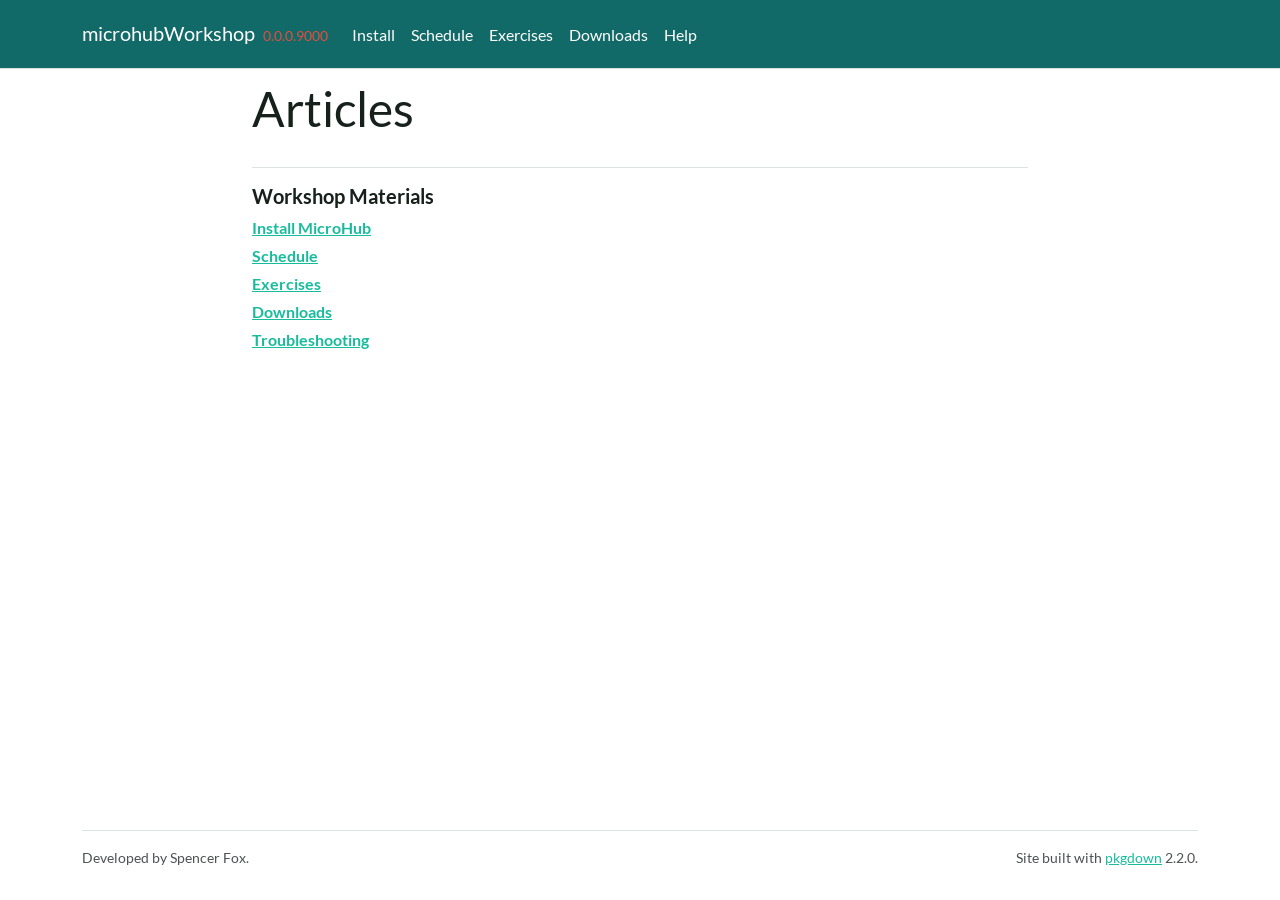
==== docs/articles/index.html @ 608a145c "Create pkgdown workshop website" ====
<!DOCTYPE html>
<!-- Generated by pkgdown: do not edit by hand --><html lang="en"><head><meta http-equiv="Content-Type" content="text/html; charset=UTF-8"><meta charset="utf-8"><meta http-equiv="X-UA-Compatible" content="IE=edge"><meta name="viewport" content="width=device-width, initial-scale=1, shrink-to-fit=no"><title>Articles • microhubWorkshop</title><script src="../deps/jquery-3.6.0/jquery-3.6.0.min.js"></script><meta name="viewport" content="width=device-width, initial-scale=1, shrink-to-fit=no"><link href="../deps/bootstrap-5.3.1/bootstrap.min.css" rel="stylesheet"><script src="../deps/bootstrap-5.3.1/bootstrap.bundle.min.js"></script><link href="../deps/font-awesome-6.5.2/css/all.min.css" rel="stylesheet"><link href="../deps/font-awesome-6.5.2/css/v4-shims.min.css" rel="stylesheet"><script src="../deps/headroom-0.11.0/headroom.min.js"></script><script src="../deps/headroom-0.11.0/jQuery.headroom.min.js"></script><script src="../deps/bootstrap-toc-1.0.1/bootstrap-toc.min.js"></script><script src="../deps/clipboard.js-2.0.11/clipboard.min.js"></script><script src="../deps/search-1.0.0/autocomplete.jquery.min.js"></script><script src="../deps/search-1.0.0/fuse.min.js"></script><script src="../deps/search-1.0.0/mark.min.js"></script><!-- pkgdown --><script src="../pkgdown.js"></script><link href="../extra.css" rel="stylesheet"><meta property="og:title" content="Articles"></head><body>
    <a href="#main" class="visually-hidden-focusable">Skip to contents</a>


    <nav class="navbar navbar-expand-lg fixed-top bg-primary" data-bs-theme="dark" aria-label="Site navigation"><div class="container">

    <a class="navbar-brand me-2" href="../index.html">microhubWorkshop</a>

    <small class="nav-text text-danger me-auto" data-bs-toggle="tooltip" data-bs-placement="bottom" title="Unreleased version">0.0.0.9000</small>


    <button class="navbar-toggler" type="button" data-bs-toggle="collapse" data-bs-target="#navbar" aria-controls="navbar" aria-expanded="false" aria-label="Toggle navigation">
      <span class="navbar-toggler-icon"></span>
    </button>

    <div id="navbar" class="collapse navbar-collapse ms-3">
      <ul class="navbar-nav me-auto"><li class="nav-item"><a class="nav-link" href="../articles/install.html">Install</a></li>
<li class="nav-item"><a class="nav-link" href="../articles/schedule.html">Schedule</a></li>
<li class="nav-item"><a class="nav-link" href="../articles/exercises.html">Exercises</a></li>
<li class="nav-item"><a class="nav-link" href="../articles/downloads.html">Downloads</a></li>
<li class="nav-item"><a class="nav-link" href="../articles/troubleshooting.html">Help</a></li>
      </ul><ul class="navbar-nav"></ul></div>


  </div>
</nav><div class="container template-article-index">
<div class="row">
  <main id="main" class="col-md-9"><div class="page-header">

      <h1>Articles</h1>
    </div>

    <div class="section ">
      <h3>Workshop Materials</h3>
      <div class="section-desc"></div>

      <dl><dt><a href="install.html">Install MicroHub</a></dt>
        <dd>
        </dd><dt><a href="schedule.html">Schedule</a></dt>
        <dd>
        </dd><dt><a href="exercises.html">Exercises</a></dt>
        <dd>
        </dd><dt><a href="downloads.html">Downloads</a></dt>
        <dd>
        </dd><dt><a href="troubleshooting.html">Troubleshooting</a></dt>
        <dd>
      </dd></dl></div>
  </main></div>


    <footer><div class="pkgdown-footer-left">
  <p>Developed by Spencer Fox.</p>
</div>

<div class="pkgdown-footer-right">
  <p>Site built with <a href="https://pkgdown.r-lib.org/" class="external-link">pkgdown</a> 2.2.0.</p>
</div>

    </footer></div>





  </body></html>
---- docs/deps/font-awesome-6.5.2/css/v4-shims.min.css ----
/*!
 * Font Awesome Free 6.5.2 by @fontawesome - https://fontawesome.com
 * License - https://fontawesome.com/license/free (Icons: CC BY 4.0, Fonts: SIL OFL 1.1, Code: MIT License)
 * Copyright 2024 Fonticons, Inc.
 */
.fa.fa-glass:before{content:"\f000"}.fa.fa-envelope-o{font-family:"Font Awesome 6 Free";font-weight:400}.fa.fa-envelope-o:before{content:"\f0e0"}.fa.fa-star-o{font-family:"Font Awesome 6 Free";font-weight:400}.fa.fa-star-o:before{content:"\f005"}.fa.fa-close:before,.fa.fa-remove:before{content:"\f00d"}.fa.fa-gear:before{content:"\f013"}.fa.fa-trash-o{font-family:"Font Awesome 6 Free";font-weight:400}.fa.fa-trash-o:before{content:"\f2ed"}.fa.fa-home:before{content:"\f015"}.fa.fa-file-o{font-family:"Font Awesome 6 Free";font-weight:400}.fa.fa-file-o:before{content:"\f15b"}.fa.fa-clock-o{font-family:"Font Awesome 6 Free";font-weight:400}.fa.fa-clock-o:before{content:"\f017"}.fa.fa-arrow-circle-o-down{font-family:"Font Awesome 6 Free";font-weight:400}.fa.fa-arrow-circle-o-down:before{content:"\f358"}.fa.fa-arrow-circle-o-up{font-family:"Font Awesome 6 Free";font-weight:400}.fa.fa-arrow-circle-o-up:before{content:"\f35b"}.fa.fa-play-circle-o{font-family:"Font Awesome 6 Free";font-weight:400}.fa.fa-play-circle-o:before{content:"\f144"}.fa.fa-repeat:before,.fa.fa-rotate-right:before{content:"\f01e"}.fa.fa-refresh:before{content:"\f021"}.fa.fa-list-alt{font-family:"Font Awesome 6 Free";font-weight:400}.fa.fa-list-alt:before{content:"\f022"}.fa.fa-dedent:before{content:"\f03b"}.fa.fa-video-camera:before{content:"\f03d"}.fa.fa-picture-o{font-family:"Font Awesome 6 Free";font-weight:400}.fa.fa-picture-o:before{content:"\f03e"}.fa.fa-photo{font-family:"Font Awesome 6 Free";font-weight:400}.fa.fa-photo:before{content:"\f03e"}.fa.fa-image{font-family:"Font Awesome 6 Free";font-weight:400}.fa.fa-image:before{content:"\f03e"}.fa.fa-map-marker:before{content:"\f3c5"}.fa.fa-pencil-square-o{font-family:"Font Awesome 6 Free";font-weight:400}.fa.fa-pencil-square-o:before{content:"\f044"}.fa.fa-edit{font-family:"Font Awesome 6 Free";font-weight:400}.fa.fa-edit:before{content:"\f044"}.fa.fa-share-square-o:before{content:"\f14d"}.fa.fa-check-square-o{font-family:"Font Awesome 6 Free";font-weight:400}.fa.fa-check-square-o:before{content:"\f14a"}.fa.fa-arrows:before{content:"\f0b2"}.fa.fa-times-circle-o{font-family:"Font Awesome 6 Free";font-weight:400}.fa.fa-times-circle-o:before{content:"\f057"}.fa.fa-check-circle-o{font-family:"Font Awesome 6 Free";font-weight:400}.fa.fa-check-circle-o:before{content:"\f058"}.fa.fa-mail-forward:before{content:"\f064"}.fa.fa-expand:before{content:"\f424"}.fa.fa-compress:before{content:"\f422"}.fa.fa-eye,.fa.fa-eye-slash{font-family:"Font Awesome 6 Free";font-weight:400}.fa.fa-warning:before{content:"\f071"}.fa.fa-calendar:before{content:"\f073"}.fa.fa-arrows-v:before{content:"\f338"}.fa.fa-arrows-h:before{content:"\f337"}.fa.fa-bar-chart-o:before,.fa.fa-bar-chart:before{content:"\e0e3"}.fa.fa-twitter-square{font-family:"Font Awesome 6 Brands";font-weight:400}.fa.fa-twitter-square:before{content:"\f081"}.fa.fa-facebook-square{font-family:"Font Awesome 6 Brands";font-weight:400}.fa.fa-facebook-square:before{content:"\f082"}.fa.fa-gears:before{content:"\f085"}.fa.fa-thumbs-o-up{font-family:"Font Awesome 6 Free";font-weight:400}.fa.fa-thumbs-o-up:before{content:"\f164"}.fa.fa-thumbs-o-down{font-family:"Font Awesome 6 Free";font-weight:400}.fa.fa-thumbs-o-down:before{content:"\f165"}.fa.fa-heart-o{font-family:"Font Awesome 6 Free";font-weight:400}.fa.fa-heart-o:before{content:"\f004"}.fa.fa-sign-out:before{content:"\f2f5"}.fa.fa-linkedin-square{font-family:"Font Awesome 6 Brands";font-weight:400}.fa.fa-linkedin-square:before{content:"\f08c"}.fa.fa-thumb-tack:before{content:"\f08d"}.fa.fa-external-link:before{content:"\f35d"}.fa.fa-sign-in:before{content:"\f2f6"}.fa.fa-github-square{font-family:"Font Awesome 6 Brands";font-weight:400}.fa.fa-github-square:before{content:"\f092"}.fa.fa-lemon-o{font-family:"Font Awesome 6 Free";font-weight:400}.fa.fa-lemon-o:before{content:"\f094"}.fa.fa-square-o{font-family:"Font Awesome 6 Free";font-weight:400}.fa.fa-square-o:before{content:"\f0c8"}.fa.fa-bookmark-o{font-family:"Font Awesome 6 Free";font-weight:400}.fa.fa-bookmark-o:before{content:"\f02e"}.fa.fa-facebook,.fa.fa-twitter{font-family:"Font Awesome 6 Brands";font-weight:400}.fa.fa-facebook:before{content:"\f39e"}.fa.fa-facebook-f{font-family:"Font Awesome 6 Brands";font-weight:400}.fa.fa-facebook-f:before{content:"\f39e"}.fa.fa-github{font-family:"Font Awesome 6 Brands";font-weight:400}.fa.fa-credit-card{font-family:"Font Awesome 6 Free";font-weight:400}.fa.fa-feed:before{content:"\f09e"}.fa.fa-hdd-o{font-family:"Font Awesome 6 Free";font-weight:400}.fa.fa-hdd-o:before{content:"\f0a0"}.fa.fa-hand-o-right{font-family:"Font Awesome 6 Free";font-weight:400}.fa.fa-hand-o-right:before{content:"\f0a4"}.fa.fa-hand-o-left{font-family:"Font Awesome 6 Free";font-weight:400}.fa.fa-hand-o-left:before{content:"\f0a5"}.fa.fa-hand-o-up{font-family:"Font Awesome 6 Free";font-weight:400}.fa.fa-hand-o-up:before{content:"\f0a6"}.fa.fa-hand-o-down{font-family:"Font Awesome 6 Free";font-weight:400}.fa.fa-hand-o-down:before{content:"\f0a7"}.fa.fa-globe:before{content:"\f57d"}.fa.fa-tasks:before{content:"\f828"}.fa.fa-arrows-alt:before{content:"\f31e"}.fa.fa-group:before{content:"\f0c0"}.fa.fa-chain:before{content:"\f0c1"}.fa.fa-cut:before{content:"\f0c4"}.fa.fa-files-o{font-family:"Font Awesome 6 Free";font-weight:400}.fa.fa-files-o:before{content:"\f0c5"}.fa.fa-floppy-o{font-family:"Font Awesome 6 Free";font-weight:400}.fa.fa-floppy-o:before{content:"\f0c7"}.fa.fa-save{font-family:"Font Awesome 6 Free";font-weight:400}.fa.fa-save:before{content:"\f0c7"}.fa.fa-navicon:before,.fa.fa-reorder:before{content:"\f0c9"}.fa.fa-magic:before{content:"\e2ca"}.fa.fa-pinterest,.fa.fa-pinterest-square{font-family:"Font Awesome 6 Brands";font-weight:400}.fa.fa-pinterest-square:before{content:"\f0d3"}.fa.fa-google-plus-square{font-family:"Font Awesome 6 Brands";font-weight:400}.fa.fa-google-plus-square:before{content:"\f0d4"}.fa.fa-google-plus{font-family:"Font Awesome 6 Brands";font-weight:400}.fa.fa-google-plus:before{content:"\f0d5"}.fa.fa-money:before{content:"\f3d1"}.fa.fa-unsorted:before{content:"\f0dc"}.fa.fa-sort-desc:before{content:"\f0dd"}.fa.fa-sort-asc:before{content:"\f0de"}.fa.fa-linkedin{font-family:"Font Awesome 6 Brands";font-weight:400}.fa.fa-linkedin:before{content:"\f0e1"}.fa.fa-rotate-left:before{content:"\f0e2"}.fa.fa-legal:before{content:"\f0e3"}.fa.fa-dashboard:before,.fa.fa-tachometer:before{content:"\f625"}.fa.fa-comment-o{font-family:"Font Awesome 6 Free";font-weight:400}.fa.fa-comment-o:before{content:"\f075"}.fa.fa-comments-o{font-family:"Font Awesome 6 Free";font-weight:400}.fa.fa-comments-o:before{content:"\f086"}.fa.fa-flash:before{content:"\f0e7"}.fa.fa-clipboard:before{content:"\f0ea"}.fa.fa-lightbulb-o{font-family:"Font Awesome 6 Free";font-weight:400}.fa.fa-lightbulb-o:before{content:"\f0eb"}.fa.fa-exchange:before{content:"\f362"}.fa.fa-cloud-download:before{content:"\f0ed"}.fa.fa-cloud-upload:before{content:"\f0ee"}.fa.fa-bell-o{font-family:"Font Awesome 6 Free";font-weight:400}.fa.fa-bell-o:before{content:"\f0f3"}.fa.fa-cutlery:before{content:"\f2e7"}.fa.fa-file-text-o{font-family:"Font Awesome 6 Free";font-weight:400}.fa.fa-file-text-o:before{content:"\f15c"}.fa.fa-building-o{font-family:"Font Awesome 6 Free";font-weight:400}.fa.fa-building-o:before{content:"\f1ad"}.fa.fa-hospital-o{font-family:"Font Awesome 6 Free";font-weight:400}.fa.fa-hospital-o:before{content:"\f0f8"}.fa.fa-tablet:before{content:"\f3fa"}.fa.fa-mobile-phone:before,.fa.fa-mobile:before{content:"\f3cd"}.fa.fa-circle-o{font-family:"Font Awesome 6 Free";font-weight:400}.fa.fa-circle-o:before{content:"\f111"}.fa.fa-mail-reply:before{content:"\f3e5"}.fa.fa-github-alt{font-family:"Font Awesome 6 Brands";font-weight:400}.fa.fa-folder-o{font-family:"Font Awesome 6 Free";font-weight:400}.fa.fa-folder-o:before{content:"\f07b"}.fa.fa-folder-open-o{font-family:"Font Awesome 6 Free";font-weight:400}.fa.fa-folder-open-o:before{content:"\f07c"}.fa.fa-smile-o{font-family:"Font Awesome 6 Free";font-weight:400}.fa.fa-smile-o:before{content:"\f118"}.fa.fa-frown-o{font-family:"Font Awesome 6 Free";font-weight:400}.fa.fa-frown-o:before{content:"\f119"}.fa.fa-meh-o{font-family:"Font Awesome 6 Free";font-weight:400}.fa.fa-meh-o:before{content:"\f11a"}.fa.fa-keyboard-o{font-family:"Font Awesome 6 Free";font-weight:400}.fa.fa-keyboard-o:before{content:"\f11c"}.fa.fa-flag-o{font-family:"Font Awesome 6 Free";font-weight:400}.fa.fa-flag-o:before{content:"\f024"}.fa.fa-mail-reply-all:before{content:"\f122"}.fa.fa-star-half-o{font-family:"Font Awesome 6 Free";font-weight:400}.fa.fa-star-half-o:before{content:"\f5c0"}.fa.fa-star-half-empty{font-family:"Font Awesome 6 Free";font-weight:400}.fa.fa-star-half-empty:before{content:"\f5c0"}.fa.fa-star-half-full{font-family:"Font Awesome 6 Free";font-weight:400}.fa.fa-star-half-full:before{content:"\f5c0"}.fa.fa-code-fork:before{content:"\f126"}.fa.fa-chain-broken:before,.fa.fa-unlink:before{content:"\f127"}.fa.fa-calendar-o{font-family:"Font Awesome 6 Free";font-weight:400}.fa.fa-calendar-o:before{content:"\f133"}.fa.fa-css3,.fa.fa-html5,.fa.fa-maxcdn{font-family:"Font Awesome 6 Brands";font-weight:400}.fa.fa-unlock-alt:before{content:"\f09c"}.fa.fa-minus-square-o{font-family:"Font Awesome 6 Free";font-weight:400}.fa.fa-minus-square-o:before{content:"\f146"}.fa.fa-level-up:before{content:"\f3bf"}.fa.fa-level-down:before{content:"\f3be"}.fa.fa-pencil-square:before{content:"\f14b"}.fa.fa-external-link-square:before{content:"\f360"}.fa.fa-compass{font-family:"Font Awesome 6 Free";font-weight:400}.fa.fa-caret-square-o-down{font-family:"Font Awesome 6 Free";font-weight:400}.fa.fa-caret-square-o-down:before{content:"\f150"}.fa.fa-toggle-down{font-family:"Font Awesome 6 Free";font-weight:400}.fa.fa-toggle-down:before{content:"\f150"}.fa.fa-caret-square-o-up{font-family:"Font Awesome 6 Free";font-weight:400}.fa.fa-caret-square-o-up:before{content:"\f151"}.fa.fa-toggle-up{font-family:"Font Awesome 6 Free";font-weight:400}.fa.fa-toggle-up:before{content:"\f151"}.fa.fa-caret-square-o-right{font-family:"Font Awesome 6 Free";font-weight:400}.fa.fa-caret-square-o-right:before{content:"\f152"}.fa.fa-toggle-right{font-family:"Font Awesome 6 Free";font-weight:400}.fa.fa-toggle-right:before{content:"\f152"}.fa.fa-eur:before,.fa.fa-euro:before{content:"\f153"}.fa.fa-gbp:before{content:"\f154"}.fa.fa-dollar:before,.fa.fa-usd:before{content:"\24"}.fa.fa-inr:before,.fa.fa-rupee:before{content:"\e1bc"}.fa.fa-cny:before,.fa.fa-jpy:before,.fa.fa-rmb:before,.fa.fa-yen:before{content:"\f157"}.fa.fa-rouble:before,.fa.fa-rub:before,.fa.fa-ruble:before{content:"\f158"}.fa.fa-krw:before,.fa.fa-won:before{content:"\f159"}.fa.fa-bitcoin,.fa.fa-btc{font-family:"Font Awesome 6 Brands";font-weight:400}.fa.fa-bitcoin:before{content:"\f15a"}.fa.fa-file-text:before{content:"\f15c"}.fa.fa-sort-alpha-asc:before{content:"\f15d"}.fa.fa-sort-alpha-desc:before{content:"\f881"}.fa.fa-sort-amount-asc:before{content:"\f884"}.fa.fa-sort-amount-desc:before{content:"\f160"}.fa.fa-sort-numeric-asc:before{content:"\f162"}.fa.fa-sort-numeric-desc:before{content:"\f886"}.fa.fa-youtube-square{font-family:"Font Awesome 6 Brands";font-weight:400}.fa.fa-youtube-square:before{content:"\f431"}.fa.fa-xing,.fa.fa-xing-square,.fa.fa-youtube{font-family:"Font Awesome 6 Brands";font-weight:400}.fa.fa-xing-square:before{content:"\f169"}.fa.fa-youtube-play{font-family:"Font Awesome 6 Brands";font-weight:400}.fa.fa-youtube-play:before{content:"\f167"}.fa.fa-adn,.fa.fa-bitbucket,.fa.fa-bitbucket-square,.fa.fa-dropbox,.fa.fa-flickr,.fa.fa-instagram,.fa.fa-stack-overflow{font-family:"Font Awesome 6 Brands";font-weight:400}.fa.fa-bitbucket-square:before{content:"\f171"}.fa.fa-tumblr,.fa.fa-tumblr-square{font-family:"Font Awesome 6 Brands";font-weight:400}.fa.fa-tumblr-square:before{content:"\f174"}.fa.fa-long-arrow-down:before{content:"\f309"}.fa.fa-long-arrow-up:before{content:"\f30c"}.fa.fa-long-arrow-left:before{content:"\f30a"}.fa.fa-long-arrow-right:before{content:"\f30b"}.fa.fa-android,.fa.fa-apple,.fa.fa-dribbble,.fa.fa-foursquare,.fa.fa-gittip,.fa.fa-gratipay,.fa.fa-linux,.fa.fa-skype,.fa.fa-trello,.fa.fa-windows{font-family:"Font Awesome 6 Brands";font-weight:400}.fa.fa-gittip:before{content:"\f184"}.fa.fa-sun-o{font-family:"Font Awesome 6 Free";font-weight:400}.fa.fa-sun-o:before{content:"\f185"}.fa.fa-moon-o{font-family:"Font Awesome 6 Free";font-weight:400}.fa.fa-moon-o:before{content:"\f186"}.fa.fa-pagelines,.fa.fa-renren,.fa.fa-stack-exchange,.fa.fa-vk,.fa.fa-weibo{font-family:"Font Awesome 6 Brands";font-weight:400}.fa.fa-arrow-circle-o-right{font-family:"Font Awesome 6 Free";font-weight:400}.fa.fa-arrow-circle-o-right:before{content:"\f35a"}.fa.fa-arrow-circle-o-left{font-family:"Font Awesome 6 Free";font-weight:400}.fa.fa-arrow-circle-o-left:before{content:"\f359"}.fa.fa-caret-square-o-left{font-family:"Font Awesome 6 Free";font-weight:400}.fa.fa-caret-square-o-left:before{content:"\f191"}.fa.fa-toggle-left{font-family:"Font Awesome 6 Free";font-weight:400}.fa.fa-toggle-left:before{content:"\f191"}.fa.fa-dot-circle-o{font-family:"Font Awesome 6 Free";font-weight:400}.fa.fa-dot-circle-o:before{content:"\f192"}.fa.fa-vimeo-square{font-family:"Font Awesome 6 Brands";font-weight:400}.fa.fa-vimeo-square:before{content:"\f194"}.fa.fa-try:before,.fa.fa-turkish-lira:before{content:"\e2bb"}.fa.fa-plus-square-o{font-family:"Font Awesome 6 Free";font-weight:400}.fa.fa-plus-square-o:before{content:"\f0fe"}.fa.fa-openid,.fa.fa-slack,.fa.fa-wordpress{font-family:"Font Awesome 6 Brands";font-weight:400}.fa.fa-bank:before,.fa.fa-institution:before{content:"\f19c"}.fa.fa-mortar-board:before{content:"\f19d"}.fa.fa-google,.fa.fa-reddit,.fa.fa-reddit-square,.fa.fa-yahoo{font-family:"Font Awesome 6 Brands";font-weight:400}.fa.fa-reddit-square:before{content:"\f1a2"}.fa.fa-behance,.fa.fa-behance-square,.fa.fa-delicious,.fa.fa-digg,.fa.fa-drupal,.fa.fa-joomla,.fa.fa-pied-piper-alt,.fa.fa-pied-piper-pp,.fa.fa-stumbleupon,.fa.fa-stumbleupon-circle{font-family:"Font Awesome 6 Brands";font-weight:400}.fa.fa-behance-square:before{content:"\f1b5"}.fa.fa-steam,.fa.fa-steam-square{font-family:"Font Awesome 6 Brands";font-weight:400}.fa.fa-steam-square:before{content:"\f1b7"}.fa.fa-automobile:before{content:"\f1b9"}.fa.fa-cab:before{content:"\f1ba"}.fa.fa-deviantart,.fa.fa-soundcloud,.fa.fa-spotify{font-family:"Font Awesome 6 Brands";font-weight:400}.fa.fa-file-pdf-o{font-family:"Font Awesome 6 Free";font-weight:400}.fa.fa-file-pdf-o:before{content:"\f1c1"}.fa.fa-file-word-o{font-family:"Font Awesome 6 Free";font-weight:400}.fa.fa-file-word-o:before{content:"\f1c2"}.fa.fa-file-excel-o{font-family:"Font Awesome 6 Free";font-weight:400}.fa.fa-file-excel-o:before{content:"\f1c3"}.fa.fa-file-powerpoint-o{font-family:"Font Awesome 6 Free";font-weight:400}.fa.fa-file-powerpoint-o:before{content:"\f1c4"}.fa.fa-file-image-o{font-family:"Font Awesome 6 Free";font-weight:400}.fa.fa-file-image-o:before{content:"\f1c5"}.fa.fa-file-photo-o{font-family:"Font Awesome 6 Free";font-weight:400}.fa.fa-file-photo-o:before{content:"\f1c5"}.fa.fa-file-picture-o{font-family:"Font Awesome 6 Free";font-weight:400}.fa.fa-file-picture-o:before{content:"\f1c5"}.fa.fa-file-archive-o{font-family:"Font Awesome 6 Free";font-weight:400}.fa.fa-file-archive-o:before{content:"\f1c6"}.fa.fa-file-zip-o{font-family:"Font Awesome 6 Free";font-weight:400}.fa.fa-file-zip-o:before{content:"\f1c6"}.fa.fa-file-audio-o{font-family:"Font Awesome 6 Free";font-weight:400}.fa.fa-file-audio-o:before{content:"\f1c7"}.fa.fa-file-sound-o{font-family:"Font Awesome 6 Free";font-weight:400}.fa.fa-file-sound-o:before{content:"\f1c7"}.fa.fa-file-video-o{font-family:"Font Awesome 6 Free";font-weight:400}.fa.fa-file-video-o:before{content:"\f1c8"}.fa.fa-file-movie-o{font-family:"Font Awesome 6 Free";font-weight:400}.fa.fa-file-movie-o:before{content:"\f1c8"}.fa.fa-file-code-o{font-family:"Font Awesome 6 Free";font-weight:400}.fa.fa-file-code-o:before{content:"\f1c9"}.fa.fa-codepen,.fa.fa-jsfiddle,.fa.fa-vine{font-family:"Font Awesome 6 Brands";font-weight:400}.fa.fa-life-bouy:before,.fa.fa-life-buoy:before,.fa.fa-life-saver:before,.fa.fa-support:before{content:"\f1cd"}.fa.fa-circle-o-notch:before{content:"\f1ce"}.fa.fa-ra,.fa.fa-rebel{font-family:"Font Awesome 6 Brands";font-weight:400}.fa.fa-ra:before{content:"\f1d0"}.fa.fa-resistance{font-family:"Font Awesome 6 Brands";font-weight:400}.fa.fa-resistance:before{content:"\f1d0"}.fa.fa-empire,.fa.fa-ge{font-family:"Font Awesome 6 Brands";font-weight:400}.fa.fa-ge:before{content:"\f1d1"}.fa.fa-git-square{font-family:"Font Awesome 6 Brands";font-weight:400}.fa.fa-git-square:before{content:"\f1d2"}.fa.fa-git,.fa.fa-hacker-news,.fa.fa-y-combinator-square{font-family:"Font Awesome 6 Brands";font-weight:400}.fa.fa-y-combinator-square:before{content:"\f1d4"}.fa.fa-yc-square{font-family:"Font Awesome 6 Brands";font-weight:400}.fa.fa-yc-square:before{content:"\f1d4"}.fa.fa-qq,.fa.fa-tencent-weibo,.fa.fa-wechat,.fa.fa-weixin{font-family:"Font Awesome 6 Brands";font-weight:400}.fa.fa-wechat:before{content:"\f1d7"}.fa.fa-send:before{content:"\f1d8"}.fa.fa-paper-plane-o{font-family:"Font Awesome 6 Free";font-weight:400}.fa.fa-paper-plane-o:before{content:"\f1d8"}.fa.fa-send-o{font-family:"Font Awesome 6 Free";font-weight:400}.fa.fa-send-o:before{content:"\f1d8"}.fa.fa-circle-thin{font-family:"Font Awesome 6 Free";font-weight:400}.fa.fa-circle-thin:before{content:"\f111"}.fa.fa-header:before{content:"\f1dc"}.fa.fa-futbol-o{font-family:"Font Awesome 6 Free";font-weight:400}.fa.fa-futbol-o:before{content:"\f1e3"}.fa.fa-soccer-ball-o{font-family:"Font Awesome 6 Free";font-weight:400}.fa.fa-soccer-ball-o:before{content:"\f1e3"}.fa.fa-slideshare,.fa.fa-twitch,.fa.fa-yelp{font-family:"Font Awesome 6 Brands";font-weight:400}.fa.fa-newspaper-o{font-family:"Font Awesome 6 Free";font-weight:400}.fa.fa-newspaper-o:before{content:"\f1ea"}.fa.fa-cc-amex,.fa.fa-cc-discover,.fa.fa-cc-mastercard,.fa.fa-cc-paypal,.fa.fa-cc-stripe,.fa.fa-cc-visa,.fa.fa-google-wallet,.fa.fa-paypal{font-family:"Font Awesome 6 Brands";font-weight:400}.fa.fa-bell-slash-o{font-family:"Font Awesome 6 Free";font-weight:400}.fa.fa-bell-slash-o:before{content:"\f1f6"}.fa.fa-trash:before{content:"\f2ed"}.fa.fa-copyright{font-family:"Font Awesome 6 Free";font-weight:400}.fa.fa-eyedropper:before{content:"\f1fb"}.fa.fa-area-chart:before{content:"\f1fe"}.fa.fa-pie-chart:before{content:"\f200"}.fa.fa-line-chart:before{content:"\f201"}.fa.fa-lastfm,.fa.fa-lastfm-square{font-family:"Font Awesome 6 Brands";font-weight:400}.fa.fa-lastfm-square:before{content:"\f203"}.fa.fa-angellist,.fa.fa-ioxhost{font-family:"Font Awesome 6 Brands";font-weight:400}.fa.fa-cc{font-family:"Font Awesome 6 Free";font-weight:400}.fa.fa-cc:before{content:"\f20a"}.fa.fa-ils:before,.fa.fa-shekel:before,.fa.fa-sheqel:before{content:"\f20b"}.fa.fa-buysellads,.fa.fa-connectdevelop,.fa.fa-dashcube,.fa.fa-forumbee,.fa.fa-leanpub,.fa.fa-sellsy,.fa.fa-shirtsinbulk,.fa.fa-simplybuilt,.fa.fa-skyatlas{font-family:"Font Awesome 6 Brands";font-weight:400}.fa.fa-diamond{font-family:"Font Awesome 6 Free";font-weight:400}.fa.fa-diamond:before{content:"\f3a5"}.fa.fa-intersex:before,.fa.fa-transgender:before{content:"\f224"}.fa.fa-transgender-alt:before{content:"\f225"}.fa.fa-facebook-official{font-family:"Font Awesome 6 Brands";font-weight:400}.fa.fa-facebook-official:before{content:"\f09a"}.fa.fa-pinterest-p,.fa.fa-whatsapp{font-family:"Font Awesome 6 Brands";font-weight:400}.fa.fa-hotel:before{content:"\f236"}.fa.fa-medium,.fa.fa-viacoin,.fa.fa-y-combinator,.fa.fa-yc{font-family:"Font Awesome 6 Brands";font-weight:400}.fa.fa-yc:before{content:"\f23b"}.fa.fa-expeditedssl,.fa.fa-opencart,.fa.fa-optin-monster{font-family:"Font Awesome 6 Brands";font-weight:400}.fa.fa-battery-4:before,.fa.fa-battery:before{content:"\f240"}.fa.fa-battery-3:before{content:"\f241"}.fa.fa-battery-2:before{content:"\f242"}.fa.fa-battery-1:before{content:"\f243"}.fa.fa-battery-0:before{content:"\f244"}.fa.fa-object-group,.fa.fa-object-ungroup,.fa.fa-sticky-note-o{font-family:"Font Awesome 6 Free";font-weight:400}.fa.fa-sticky-note-o:before{content:"\f249"}.fa.fa-cc-diners-club,.fa.fa-cc-jcb{font-family:"Font Awesome 6 Brands";font-weight:400}.fa.fa-clone{font-family:"Font Awesome 6 Free";font-weight:400}.fa.fa-hourglass-o:before{content:"\f254"}.fa.fa-hourglass-1:before{content:"\f251"}.fa.fa-hourglass-2:before{content:"\f252"}.fa.fa-hourglass-3:before{content:"\f253"}.fa.fa-hand-rock-o{font-family:"Font Awesome 6 Free";font-weight:400}.fa.fa-hand-rock-o:before{content:"\f255"}.fa.fa-hand-grab-o{font-family:"Font Awesome 6 Free";font-weight:400}.fa.fa-hand-grab-o:before{content:"\f255"}.fa.fa-hand-paper-o{font-family:"Font Awesome 6 Free";font-weight:400}.fa.fa-hand-paper-o:before{content:"\f256"}.fa.fa-hand-stop-o{font-family:"Font Awesome 6 Free";font-weight:400}.fa.fa-hand-stop-o:before{content:"\f256"}.fa.fa-hand-scissors-o{font-family:"Font Awesome 6 Free";font-weight:400}.fa.fa-hand-scissors-o:before{content:"\f257"}.fa.fa-hand-lizard-o{font-family:"Font Awesome 6 Free";font-weight:400}.fa.fa-hand-lizard-o:before{content:"\f258"}.fa.fa-hand-spock-o{font-family:"Font Awesome 6 Free";font-weight:400}.fa.fa-hand-spock-o:before{content:"\f259"}.fa.fa-hand-pointer-o{font-family:"Font Awesome 6 Free";font-weight:400}.fa.fa-hand-pointer-o:before{content:"\f25a"}.fa.fa-hand-peace-o{font-family:"Font Awesome 6 Free";font-weight:400}.fa.fa-hand-peace-o:before{content:"\f25b"}.fa.fa-registered{font-family:"Font Awesome 6 Free";font-weight:400}.fa.fa-creative-commons,.fa.fa-gg,.fa.fa-gg-circle,.fa.fa-odnoklassniki,.fa.fa-odnoklassniki-square{font-family:"Font Awesome 6 Brands";font-weight:400}.fa.fa-odnoklassniki-square:before{content:"\f264"}.fa.fa-chrome,.fa.fa-firefox,.fa.fa-get-pocket,.fa.fa-internet-explorer,.fa.fa-opera,.fa.fa-safari,.fa.fa-wikipedia-w{font-family:"Font Awesome 6 Brands";font-weight:400}.fa.fa-television:before{content:"\f26c"}.fa.fa-500px,.fa.fa-amazon,.fa.fa-contao{font-family:"Font Awesome 6 Brands";font-weight:400}.fa.fa-calendar-plus-o{font-family:"Font Awesome 6 Free";font-weight:400}.fa.fa-calendar-plus-o:before{content:"\f271"}.fa.fa-calendar-minus-o{font-family:"Font Awesome 6 Free";font-weight:400}.fa.fa-calendar-minus-o:before{content:"\f272"}.fa.fa-calendar-times-o{font-family:"Font Awesome 6 Free";font-weight:400}.fa.fa-calendar-times-o:before{content:"\f273"}.fa.fa-calendar-check-o{font-family:"Font Awesome 6 Free";font-weight:400}.fa.fa-calendar-check-o:before{content:"\f274"}.fa.fa-map-o{font-family:"Font Awesome 6 Free";font-weight:400}.fa.fa-map-o:before{content:"\f279"}.fa.fa-commenting:before{content:"\f4ad"}.fa.fa-commenting-o{font-family:"Font Awesome 6 Free";font-weight:400}.fa.fa-commenting-o:before{content:"\f4ad"}.fa.fa-houzz,.fa.fa-vimeo{font-family:"Font Awesome 6 Brands";font-weight:400}.fa.fa-vimeo:before{content:"\f27d"}.fa.fa-black-tie,.fa.fa-edge,.fa.fa-fonticons,.fa.fa-reddit-alien{font-family:"Font Awesome 6 Brands";font-weight:400}.fa.fa-credit-card-alt:before{content:"\f09d"}.fa.fa-codiepie,.fa.fa-fort-awesome,.fa.fa-mixcloud,.fa.fa-modx,.fa.fa-product-hunt,.fa.fa-scribd,.fa.fa-usb{font-family:"Font Awesome 6 Brands";font-weight:400}.fa.fa-pause-circle-o{font-family:"Font Awesome 6 Free";font-weight:400}.fa.fa-pause-circle-o:before{content:"\f28b"}.fa.fa-stop-circle-o{font-family:"Font Awesome 6 Free";font-weight:400}.fa.fa-stop-circle-o:before{content:"\f28d"}.fa.fa-bluetooth,.fa.fa-bluetooth-b,.fa.fa-envira,.fa.fa-gitlab,.fa.fa-wheelchair-alt,.fa.fa-wpbeginner,.fa.fa-wpforms{font-family:"Font Awesome 6 Brands";font-weight:400}.fa.fa-wheelchair-alt:before{content:"\f368"}.fa.fa-question-circle-o{font-family:"Font Awesome 6 Free";font-weight:400}.fa.fa-question-circle-o:before{content:"\f059"}.fa.fa-volume-control-phone:before{content:"\f2a0"}.fa.fa-asl-interpreting:before{content:"\f2a3"}.fa.fa-deafness:before,.fa.fa-hard-of-hearing:before{content:"\f2a4"}.fa.fa-glide,.fa.fa-glide-g{font-family:"Font Awesome 6 Brands";font-weight:400}.fa.fa-signing:before{content:"\f2a7"}.fa.fa-viadeo,.fa.fa-viadeo-square{font-family:"Font Awesome 6 Brands";font-weight:400}.fa.fa-viadeo-square:before{content:"\f2aa"}.fa.fa-snapchat,.fa.fa-snapchat-ghost{font-family:"Font Awesome 6 Brands";font-weight:400}.fa.fa-snapchat-ghost:before{content:"\f2ab"}.fa.fa-snapchat-square{font-family:"Font Awesome 6 Brands";font-weight:400}.fa.fa-snapchat-square:before{content:"\f2ad"}.fa.fa-first-order,.fa.fa-google-plus-official,.fa.fa-pied-piper,.fa.fa-themeisle,.fa.fa-yoast{font-family:"Font Awesome 6 Brands";font-weight:400}.fa.fa-google-plus-official:before{content:"\f2b3"}.fa.fa-google-plus-circle{font-family:"Font Awesome 6 Brands";font-weight:400}.fa.fa-google-plus-circle:before{content:"\f2b3"}.fa.fa-fa,.fa.fa-font-awesome{font-family:"Font Awesome 6 Brands";font-weight:400}.fa.fa-fa:before{content:"\f2b4"}.fa.fa-handshake-o{font-family:"Font Awesome 6 Free";font-weight:400}.fa.fa-handshake-o:before{content:"\f2b5"}.fa.fa-envelope-open-o{font-family:"Font Awesome 6 Free";font-weight:400}.fa.fa-envelope-open-o:before{content:"\f2b6"}.fa.fa-linode{font-family:"Font Awesome 6 Brands";font-weight:400}.fa.fa-address-book-o{font-family:"Font Awesome 6 Free";font-weight:400}.fa.fa-address-book-o:before{content:"\f2b9"}.fa.fa-vcard:before{content:"\f2bb"}.fa.fa-address-card-o{font-family:"Font Awesome 6 Free";font-weight:400}.fa.fa-address-card-o:before{content:"\f2bb"}.fa.fa-vcard-o{font-family:"Font Awesome 6 Free";font-weight:400}.fa.fa-vcard-o:before{content:"\f2bb"}.fa.fa-user-circle-o{font-family:"Font Awesome 6 Free";font-weight:400}.fa.fa-user-circle-o:before{content:"\f2bd"}.fa.fa-user-o{font-family:"Font Awesome 6 Free";font-weight:400}.fa.fa-user-o:before{content:"\f007"}.fa.fa-id-badge{font-family:"Font Awesome 6 Free";font-weight:400}.fa.fa-drivers-license:before{content:"\f2c2"}.fa.fa-id-card-o{font-family:"Font Awesome 6 Free";font-weight:400}.fa.fa-id-card-o:before{content:"\f2c2"}.fa.fa-drivers-license-o{font-family:"Font Awesome 6 Free";font-weight:400}.fa.fa-drivers-license-o:before{content:"\f2c2"}.fa.fa-free-code-camp,.fa.fa-quora,.fa.fa-telegram{font-family:"Font Awesome 6 Brands";font-weight:400}.fa.fa-thermometer-4:before,.fa.fa-thermometer:before{content:"\f2c7"}.fa.fa-thermometer-3:before{content:"\f2c8"}.fa.fa-thermometer-2:before{content:"\f2c9"}.fa.fa-thermometer-1:before{content:"\f2ca"}.fa.fa-thermometer-0:before{content:"\f2cb"}.fa.fa-bathtub:before,.fa.fa-s15:before{content:"\f2cd"}.fa.fa-window-maximize,.fa.fa-window-restore{font-family:"Font Awesome 6 Free";font-weight:400}.fa.fa-times-rectangle:before{content:"\f410"}.fa.fa-window-close-o{font-family:"Font Awesome 6 Free";font-weight:400}.fa.fa-window-close-o:before{content:"\f410"}.fa.fa-times-rectangle-o{font-family:"Font Awesome 6 Free";font-weight:400}.fa.fa-times-rectangle-o:before{content:"\f410"}.fa.fa-bandcamp,.fa.fa-eercast,.fa.fa-etsy,.fa.fa-grav,.fa.fa-imdb,.fa.fa-ravelry{font-family:"Font Awesome 6 Brands";font-weight:400}.fa.fa-eercast:before{content:"\f2da"}.fa.fa-snowflake-o{font-family:"Font Awesome 6 Free";font-weight:400}.fa.fa-snowflake-o:before{content:"\f2dc"}.fa.fa-meetup,.fa.fa-superpowers,.fa.fa-wpexplorer{font-family:"Font Awesome 6 Brands";font-weight:400}
---- docs/extra.css ----
:root {
  --microhub-teal: #126a68;
  --microhub-mint: #d9f1df;
  --microhub-ink: #17211c;
  --microhub-muted: #5f6f68;
  --microhub-line: #d9e3dd;
  --microhub-marigold: #f0b33e;
}

body {
  color: var(--microhub-ink);
}

.navbar {
  border-bottom: 1px solid var(--microhub-line);
}

.template-home .page-header {
  margin-bottom: 2rem;
}

.microhub-hero {
  display: grid;
  grid-template-columns: minmax(0, 1fr) minmax(320px, 0.95fr);
  gap: 2rem;
  align-items: center;
  margin: 1.25rem 0 2.5rem;
}

.microhub-hero h1 {
  font-size: clamp(2.4rem, 5vw, 4.8rem);
  line-height: 1.08;
  max-width: 11ch;
  margin-bottom: 1rem;
}

.microhub-lead {
  color: var(--microhub-muted);
  font-size: 1.12rem;
  max-width: 64ch;
}

.microhub-image {
  border: 1px solid var(--microhub-line);
  border-radius: 0.5rem;
  overflow: hidden;
  box-shadow: 0 18px 45px rgba(23, 33, 28, 0.08);
}

.microhub-grid {
  display: grid;
  grid-template-columns: repeat(3, minmax(0, 1fr));
  gap: 1rem;
  margin: 1.5rem 0 2rem;
}

.microhub-card,
.microhub-callout {
  border: 1px solid var(--microhub-line);
  border-radius: 0.5rem;
  padding: 1rem;
  background: #fff;
}

.microhub-card h3 {
  margin-top: 0.5rem;
}

.microhub-tag {
  display: inline-block;
  border-radius: 999px;
  padding: 0.15rem 0.55rem;
  background: var(--microhub-mint);
  color: #0d534f;
  font-size: 0.82rem;
  font-weight: 700;
}

.microhub-callout {
  border-left: 0.35rem solid var(--microhub-marigold);
}

.microhub-button {
  display: inline-block;
  border: 1px solid var(--microhub-teal);
  border-radius: 0.45rem;
  padding: 0.55rem 0.8rem;
  background: var(--microhub-teal);
  color: #fff !important;
  text-decoration: none;
  font-weight: 700;
  margin-right: 0.5rem;
}

.microhub-button.secondary {
  background: #fff;
  color: var(--microhub-teal) !important;
}

.microhub-schedule {
  display: grid;
  gap: 1rem;
}

.microhub-day {
  border: 1px solid var(--microhub-line);
  border-radius: 0.5rem;
  padding: 1rem;
  background: #fff;
}

@media (max-width: 800px) {
  .microhub-hero,
  .microhub-grid {
    grid-template-columns: 1fr;
  }
}
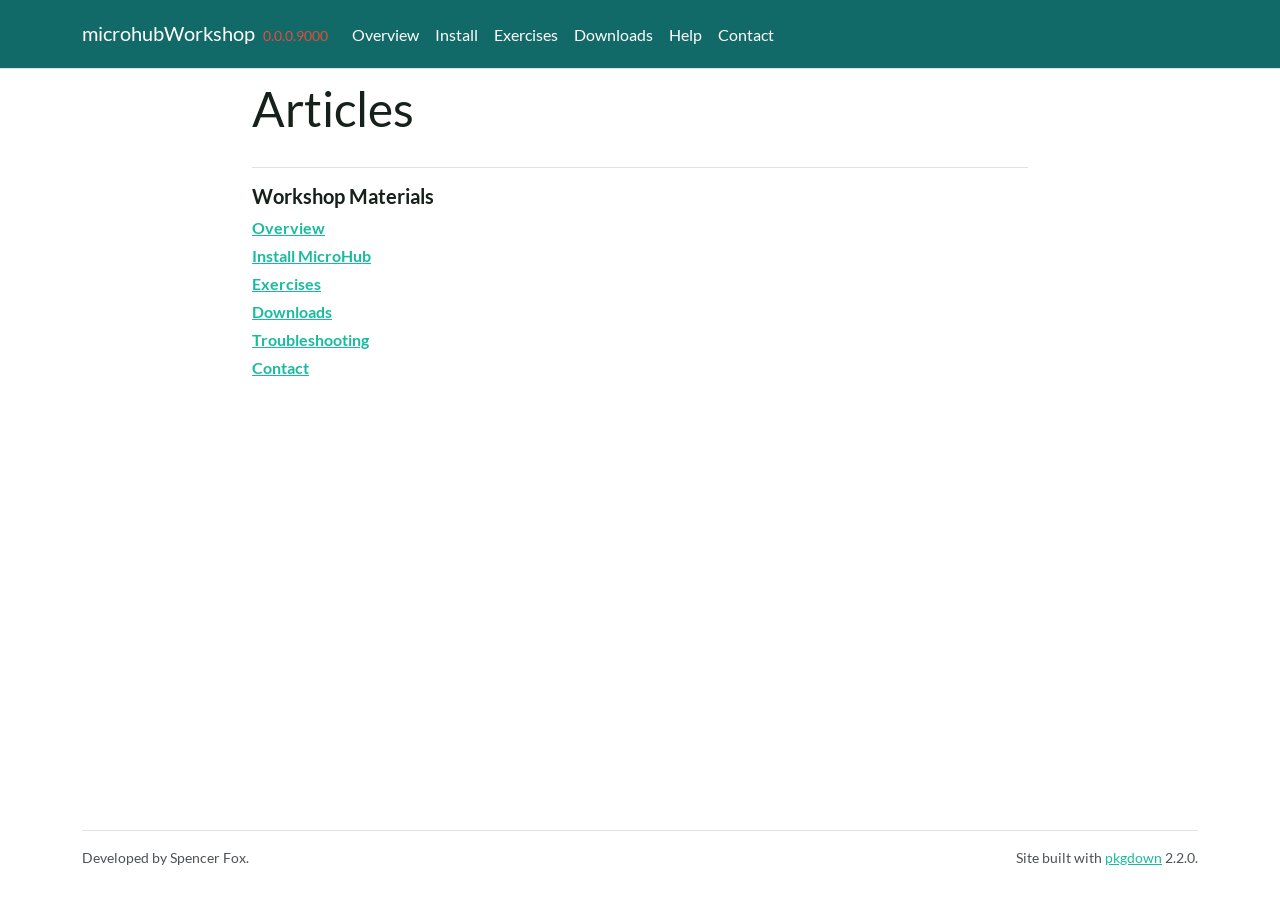
==== commit 104f26ee: "Update installation instructions" ====
--- a/docs/articles/index.html
+++ b/docs/articles/index.html
@@ -15,11 +15,12 @@
     </button>
 
     <div id="navbar" class="collapse navbar-collapse ms-3">
-      <ul class="navbar-nav me-auto"><li class="nav-item"><a class="nav-link" href="../articles/install.html">Install</a></li>
-<li class="nav-item"><a class="nav-link" href="../articles/schedule.html">Schedule</a></li>
+      <ul class="navbar-nav me-auto"><li class="nav-item"><a class="nav-link" href="../articles/overview.html">Overview</a></li>
+<li class="nav-item"><a class="nav-link" href="../articles/install.html">Install</a></li>
 <li class="nav-item"><a class="nav-link" href="../articles/exercises.html">Exercises</a></li>
 <li class="nav-item"><a class="nav-link" href="../articles/downloads.html">Downloads</a></li>
 <li class="nav-item"><a class="nav-link" href="../articles/troubleshooting.html">Help</a></li>
+<li class="nav-item"><a class="nav-link" href="../articles/contact.html">Contact</a></li>
       </ul><ul class="navbar-nav"></ul></div>
 
 
@@ -35,15 +36,17 @@
       <h3>Workshop Materials</h3>
       <div class="section-desc"></div>
 
-      <dl><dt><a href="install.html">Install MicroHub</a></dt>
+      <dl><dt><a href="overview.html">Overview</a></dt>
         <dd>
-        </dd><dt><a href="schedule.html">Schedule</a></dt>
+        </dd><dt><a href="install.html">Install MicroHub</a></dt>
         <dd>
         </dd><dt><a href="exercises.html">Exercises</a></dt>
         <dd>
         </dd><dt><a href="downloads.html">Downloads</a></dt>
         <dd>
         </dd><dt><a href="troubleshooting.html">Troubleshooting</a></dt>
+        <dd>
+        </dd><dt><a href="contact.html">Contact</a></dt>
         <dd>
       </dd></dl></div>
   </main></div>
--- a/docs/extra.css
+++ b/docs/extra.css
@@ -15,104 +15,17 @@
   border-bottom: 1px solid var(--microhub-line);
 }
 
-.template-home .page-header {
-  margin-bottom: 2rem;
-}
-
-.microhub-hero {
-  display: grid;
-  grid-template-columns: minmax(0, 1fr) minmax(320px, 0.95fr);
-  gap: 2rem;
-  align-items: center;
-  margin: 1.25rem 0 2.5rem;
-}
-
-.microhub-hero h1 {
+.template-home h1 {
   font-size: clamp(2.4rem, 5vw, 4.8rem);
   line-height: 1.08;
-  max-width: 11ch;
   margin-bottom: 1rem;
 }
 
-.microhub-lead {
-  color: var(--microhub-muted);
-  font-size: 1.12rem;
-  max-width: 64ch;
+main blockquote {
+  background: #fff;
+  border: 1px solid var(--microhub-line);
+  border-left: 0.35rem solid var(--microhub-marigold);
+  border-radius: 0.5rem;
+  color: var(--microhub-ink);
+  padding: 1rem;
 }
-
-.microhub-image {
-  border: 1px solid var(--microhub-line);
-  border-radius: 0.5rem;
-  overflow: hidden;
-  box-shadow: 0 18px 45px rgba(23, 33, 28, 0.08);
-}
-
-.microhub-grid {
-  display: grid;
-  grid-template-columns: repeat(3, minmax(0, 1fr));
-  gap: 1rem;
-  margin: 1.5rem 0 2rem;
-}
-
-.microhub-card,
-.microhub-callout {
-  border: 1px solid var(--microhub-line);
-  border-radius: 0.5rem;
-  padding: 1rem;
-  background: #fff;
-}
-
-.microhub-card h3 {
-  margin-top: 0.5rem;
-}
-
-.microhub-tag {
-  display: inline-block;
-  border-radius: 999px;
-  padding: 0.15rem 0.55rem;
-  background: var(--microhub-mint);
-  color: #0d534f;
-  font-size: 0.82rem;
-  font-weight: 700;
-}
-
-.microhub-callout {
-  border-left: 0.35rem solid var(--microhub-marigold);
-}
-
-.microhub-button {
-  display: inline-block;
-  border: 1px solid var(--microhub-teal);
-  border-radius: 0.45rem;
-  padding: 0.55rem 0.8rem;
-  background: var(--microhub-teal);
-  color: #fff !important;
-  text-decoration: none;
-  font-weight: 700;
-  margin-right: 0.5rem;
-}
-
-.microhub-button.secondary {
-  background: #fff;
-  color: var(--microhub-teal) !important;
-}
-
-.microhub-schedule {
-  display: grid;
-  gap: 1rem;
-}
-
-.microhub-day {
-  border: 1px solid var(--microhub-line);
-  border-radius: 0.5rem;
-  padding: 1rem;
-  background: #fff;
-}
-
-@media (max-width: 800px) {
-  .microhub-hero,
-  .microhub-grid {
-    grid-template-columns: 1fr;
-  }
-}
-
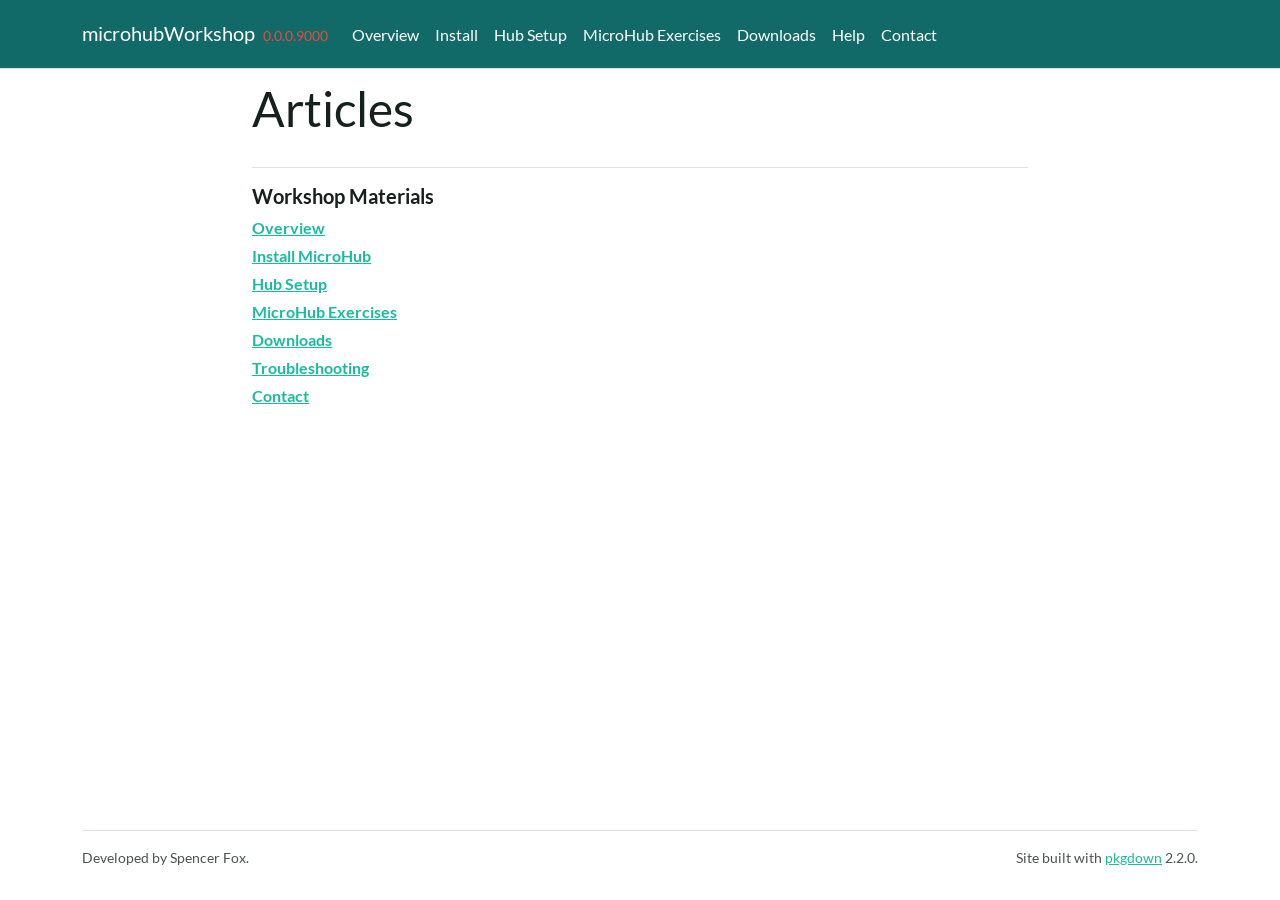
==== commit 78df91d8: "Adding hub setup files" ====
--- a/docs/articles/index.html
+++ b/docs/articles/index.html
@@ -17,7 +17,8 @@
     <div id="navbar" class="collapse navbar-collapse ms-3">
       <ul class="navbar-nav me-auto"><li class="nav-item"><a class="nav-link" href="../articles/overview.html">Overview</a></li>
 <li class="nav-item"><a class="nav-link" href="../articles/install.html">Install</a></li>
-<li class="nav-item"><a class="nav-link" href="../articles/exercises.html">Exercises</a></li>
+<li class="nav-item"><a class="nav-link" href="../articles/hub-setup.html">Hub Setup</a></li>
+<li class="nav-item"><a class="nav-link" href="../articles/exercises.html">MicroHub Exercises</a></li>
 <li class="nav-item"><a class="nav-link" href="../articles/downloads.html">Downloads</a></li>
 <li class="nav-item"><a class="nav-link" href="../articles/troubleshooting.html">Help</a></li>
 <li class="nav-item"><a class="nav-link" href="../articles/contact.html">Contact</a></li>
@@ -40,7 +41,9 @@
         <dd>
         </dd><dt><a href="install.html">Install MicroHub</a></dt>
         <dd>
-        </dd><dt><a href="exercises.html">Exercises</a></dt>
+        </dd><dt><a href="hub-setup.html">Hub Setup</a></dt>
+        <dd>
+        </dd><dt><a href="exercises.html">MicroHub Exercises</a></dt>
         <dd>
         </dd><dt><a href="downloads.html">Downloads</a></dt>
         <dd>
@@ -67,4 +70,3 @@
 
 
   </body></html>
-
